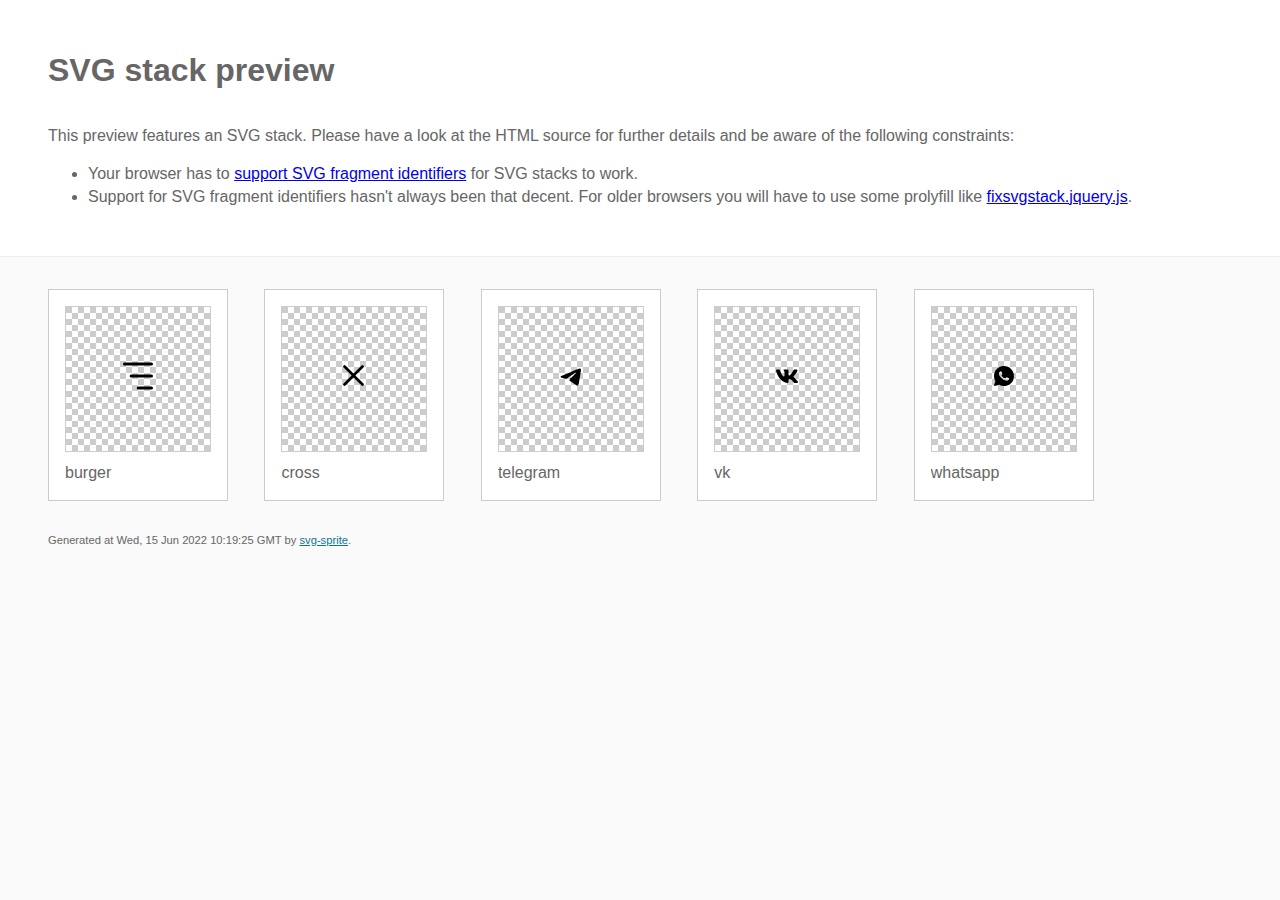
==== assets/images/stack/sprite.stack.html @ f6aa59f3 "init project" ====
<!DOCTYPE html>
<html lang="en" xmlns="http://www.w3.org/1999/xhtml">
	<head>
		<meta charset="utf-8"/>
		<meta http-equiv="X-UA-Compatible" content="IE=Edge"/>
		<title>SVG stack preview | svg-sprite</title>
		<style>@charset "UTF-8";body{padding:0;margin:0;color:#666;background:#fafafa;font-family:Arial,Helvetica,sans-serif;font-size:1em;line-height:1.4}header{display:block;padding:3em 3em 2em 3em;background-color:#fff}header p{margin:2em 0 0 0}section{border-top:1px solid #eee;padding:2em 3em 0 3em}section ul{margin:0;padding:0}section li{display:inline;display:inline-block;background-color:#fff;position:relative;margin:0 2em 2em 0;vertical-align:top;border:1px solid #ccc;padding:1em 1em 3em 1em;cursor:default}.icon-box{margin:0;width:144px;height:144px;position:relative;background:#ccc url("[data-uri]") top left repeat;border:1px solid #ccc;display:table-cell;vertical-align:middle;text-align:center}.icon{display:inline;display:inline-block}h1{margin-top:0}h2{margin:0;padding:0;font-size:1em;font-weight:normal;white-space:nowrap;overflow:hidden;text-overflow:ellipsis;position:absolute;left:1em;right:1em;bottom:1em}footer{display:block;margin:0;padding:0 3em 3em 3em}footer p{margin:0;font-size:.7em}footer a{color:#0f7595;margin-left:0}</style>

<!--

Sprite shape dimensions
====================================================================================================
You will need to set the sprite shape dimensions via CSS when you use them as stack SVGs, otherwise
they would become a huge 100% in size. You may use the following dimension classes for doing so.
They might well be outsourced to an external stylesheet of course.

-->

<style type="text/css">
	.svg-burger-dims { width: 30px; height: 30px; }
	.svg-cross-dims { width: 30px; height: 30px; }
	.svg-telegram-dims { width: 24px; height: 24px; }
	.svg-vk-dims { width: 24px; height: 24px; }
	.svg-whatsapp-dims { width: 24px; height: 24px; }
</style>

<!--
====================================================================================================
-->

	</head>
	<body>
		<header>
			<h1>SVG stack preview</h1>
			<p>This preview features an SVG stack. Please have a look at the HTML source for further details and be aware of the following constraints:</p>
			<ul>
				<li>Your browser has to <a href="http://caniuse.com/#feat=svg-fragment" target="_blank" rel="noopener noreferrer">support SVG fragment identifiers</a> for SVG stacks to work.</li>
				<li>Support for SVG fragment identifiers hasn't always been that decent. For older browsers you will have to use some prolyfill like <a href="https://github.com/preciousforever/SVG-Stacker/blob/master/fixsvgstack.jquery.js" target="_blank" rel="noopener noreferrer">fixsvgstack.jquery.js</a>.</li>
			</ul>
		</header>
		<section>

<!--

SVG stack
====================================================================================================
These SVG images make use of fragment identifiers (IDs) to reference certain portions of the
external sprite. By default, all shapes inside the sprite are hidden by CSS. The `:target` pseudo
selector is used to show the very shape that is referenced by the fragment identifier.

-->

			<ul>

				<li title="burger">
					<div class="icon-box">

						<!-- burger -->
						<img src="../svg/sprite/sprite.svg#burger" class="svg-burger-dims" alt="burger"/>

					</div>
					<h2>burger</h2>
				</li>
				<li title="cross">
					<div class="icon-box">

						<!-- cross -->
						<img src="../svg/sprite/sprite.svg#cross" class="svg-cross-dims" alt="cross"/>

					</div>
					<h2>cross</h2>
				</li>
				<li title="telegram">
					<div class="icon-box">

						<!-- telegram -->
						<img src="../svg/sprite/sprite.svg#telegram" class="svg-telegram-dims" alt="telegram"/>

					</div>
					<h2>telegram</h2>
				</li>
				<li title="vk">
					<div class="icon-box">

						<!-- vk -->
						<img src="../svg/sprite/sprite.svg#vk" class="svg-vk-dims" alt="vk"/>

					</div>
					<h2>vk</h2>
				</li>
				<li title="whatsapp">
					<div class="icon-box">

						<!-- whatsapp -->
						<img src="../svg/sprite/sprite.svg#whatsapp" class="svg-whatsapp-dims" alt="whatsapp"/>

					</div>
					<h2>whatsapp</h2>
				</li>
			</ul>

<!--
====================================================================================================
-->

		</section>
		<footer>
			<p>Generated at Wed, 15 Jun 2022 10:19:25 GMT by <a href="https://github.com/svg-sprite/svg-sprite" target="_blank" rel="noopener noreferrer">svg-sprite</a>.</p>
		</footer>
	</body>
</html>
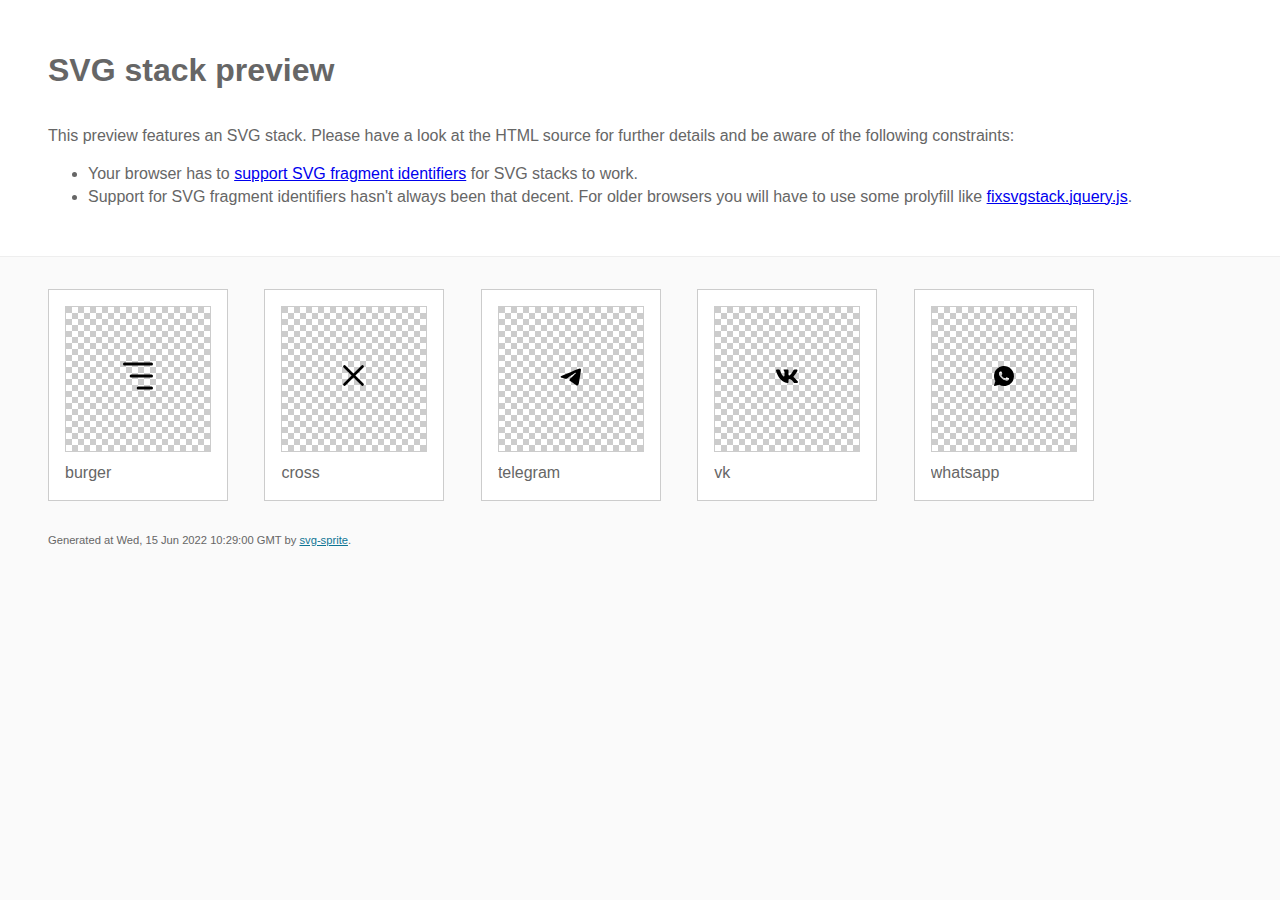
==== commit 85069b83: "fix" ====
--- a/assets/images/stack/sprite.stack.html
+++ b/assets/images/stack/sprite.stack.html
@@ -105,7 +105,7 @@
 
 		</section>
 		<footer>
-			<p>Generated at Wed, 15 Jun 2022 10:19:25 GMT by <a href="https://github.com/svg-sprite/svg-sprite" target="_blank" rel="noopener noreferrer">svg-sprite</a>.</p>
+			<p>Generated at Wed, 15 Jun 2022 10:29:00 GMT by <a href="https://github.com/svg-sprite/svg-sprite" target="_blank" rel="noopener noreferrer">svg-sprite</a>.</p>
 		</footer>
 	</body>
 </html>
